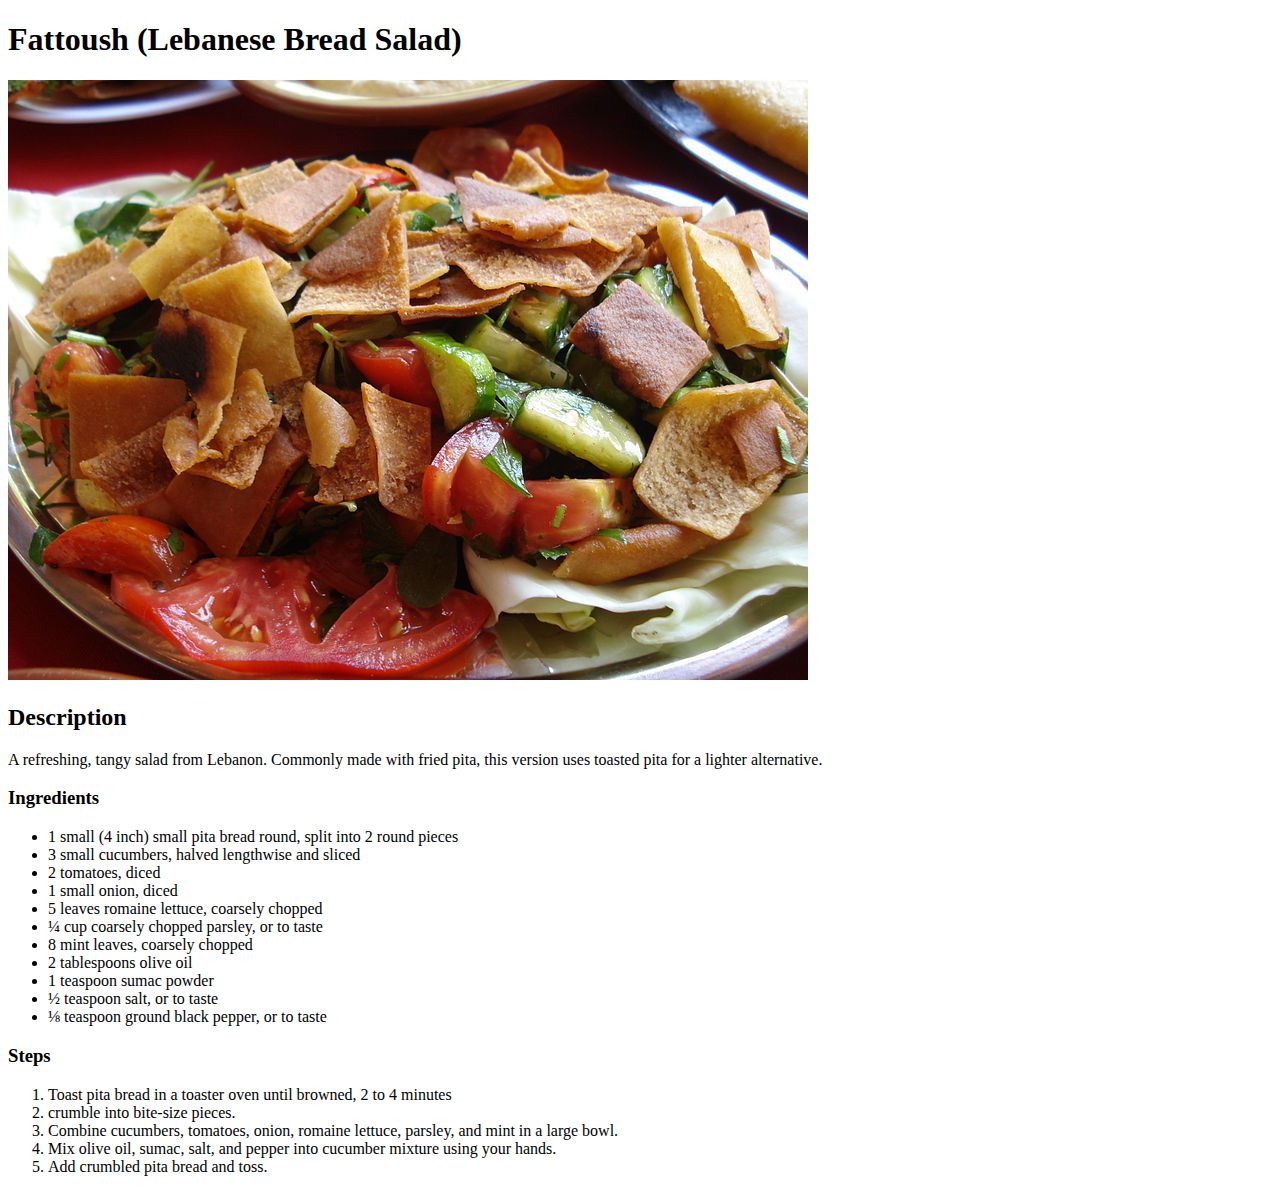
==== recipes/fattoush.html @ 05c318c7 "Add link for garlic-kale.html" ====
<!DOCTYPE html>
<html lang = 'en'>
    <head>
        <title>Lebanese Fattoush Salad</title>
        <meta charset = 'utf-8'>
    </head>
    <body>
        <div>
          <h1>Fattoush (Lebanese Bread Salad)</h1>
          <img src = '../images/800px-Fattoush.JPG' alt = 'Fattoush (Lebanese bread salad)'>
          <!-- recipe adapted from https://www.allrecipes.com/recipe/240740/aunty-tereses-fattoush/ -->
          <!-- fattoush photo from https://upload.wikimedia.org/wikipedia/commons/thumb/a/a5/Fattoush.JPG/800px-Fattoush.JPG-->
          <h2>Description</h2>
          <p>A refreshing, tangy salad from Lebanon. Commonly made with fried pita, this version uses
            toasted pita for a lighter alternative. </p>
          <h3>Ingredients</h3>
          <ul>
            <li>1 small (4 inch) small pita bread round, split into 2 round pieces</li>
              <li>3 small cucumbers, halved lengthwise and sliced</li>
              <li>2 tomatoes, diced</li>
              <li>1 small onion, diced</li>
              <li>5 leaves romaine lettuce, coarsely chopped</li>
              <li>¼ cup coarsely chopped parsley, or to taste</li>
              <li>8 mint leaves, coarsely chopped</li>
              <li>2 tablespoons olive oil</li>
              <li>1 teaspoon sumac powder</li>
              <li>½ teaspoon salt, or to taste</li>
              <li>⅛ teaspoon ground black pepper, or to taste </li>
         </ul>
        <h3>Steps</h3>
        <ol>
            <li>Toast pita bread in a toaster oven until browned, 2 to 4 minutes</li>
            <li>crumble into bite-size pieces.</li>
            <li>Combine cucumbers, tomatoes, onion, romaine lettuce, parsley, and mint in a large bowl. </li>
            <li>Mix olive oil, sumac, salt, and pepper into cucumber mixture using your hands. </li>
            <li>Add crumbled pita bread and toss.</li>
        </ol>
      </div>
    </body>
</html>
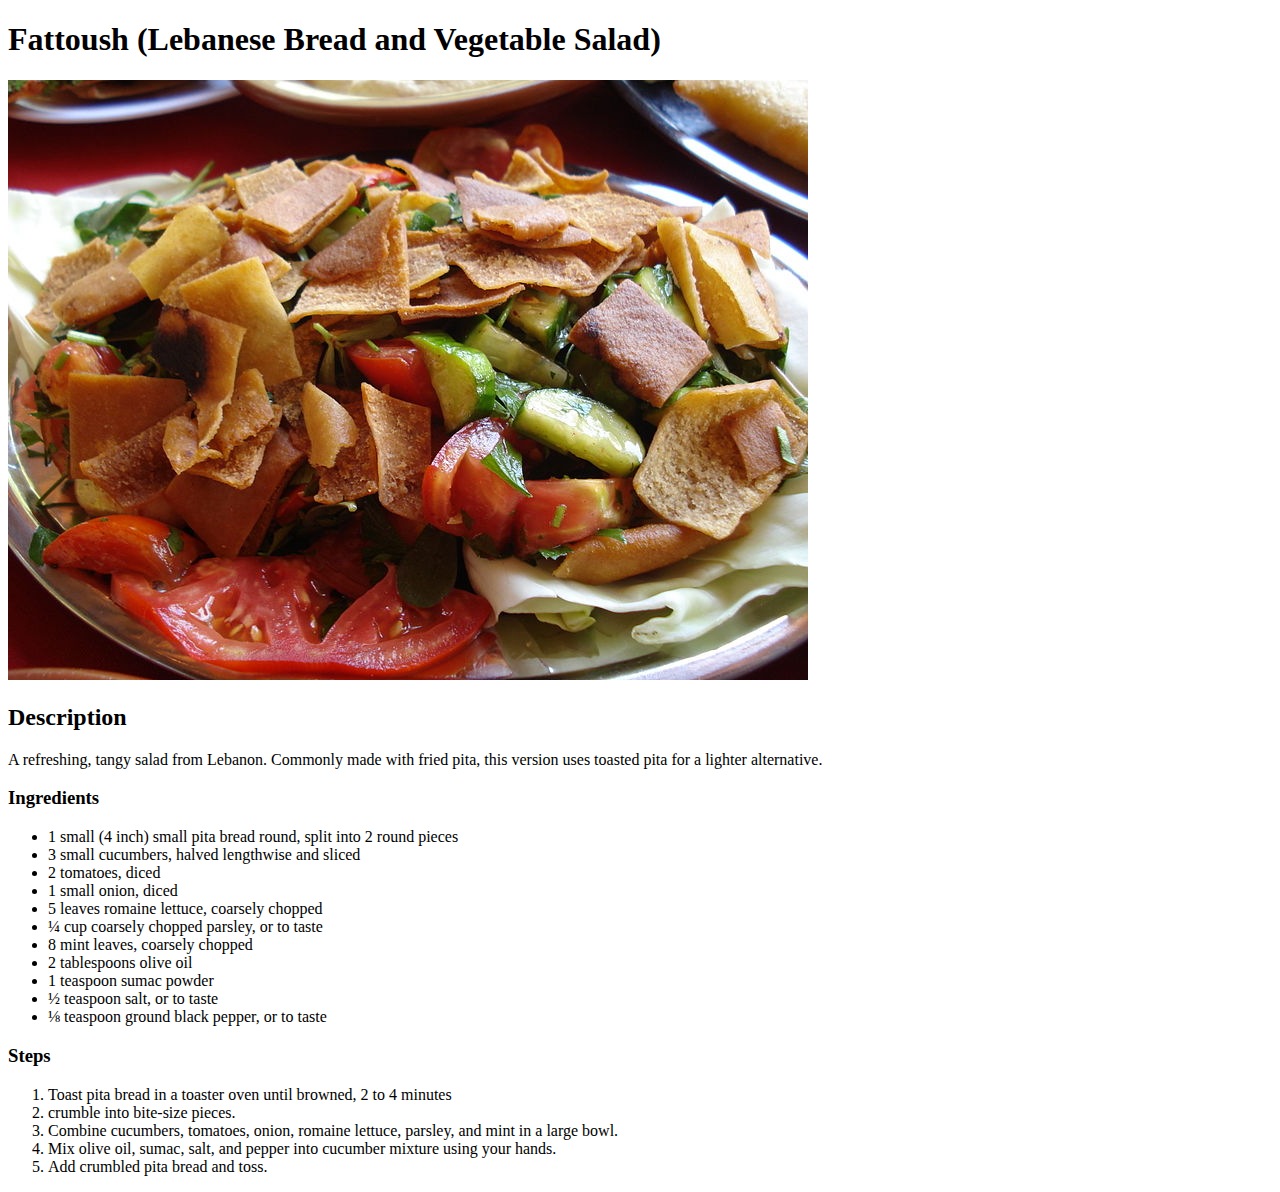
==== commit bcf026b8: "edit README and name of fattoush recipe" ====
--- a/recipes/fattoush.html
+++ b/recipes/fattoush.html
@@ -6,7 +6,7 @@
     </head>
     <body>
         <div>
-          <h1>Fattoush (Lebanese Bread Salad)</h1>
+          <h1>Fattoush (Lebanese Bread and Vegetable Salad)</h1>
           <img src = '../images/800px-Fattoush.JPG' alt = 'Fattoush (Lebanese bread salad)'>
           <!-- recipe adapted from https://www.allrecipes.com/recipe/240740/aunty-tereses-fattoush/ -->
           <!-- fattoush photo from https://upload.wikimedia.org/wikipedia/commons/thumb/a/a5/Fattoush.JPG/800px-Fattoush.JPG-->
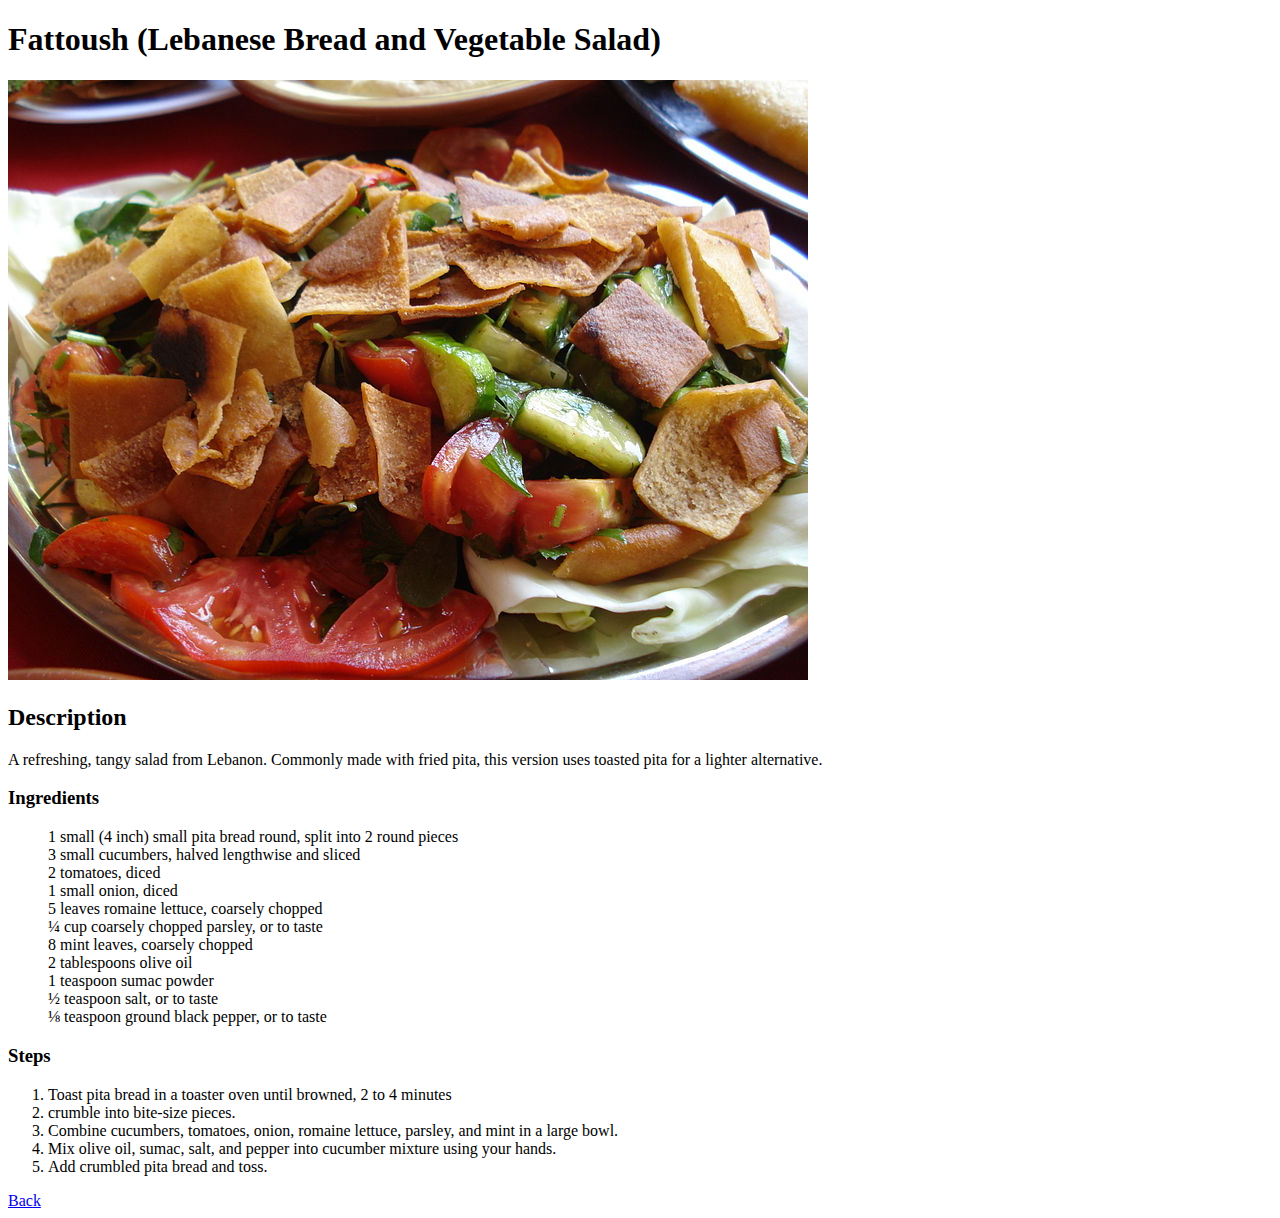
==== commit 1c483447: "add basic styling for index.html" ====
--- a/recipes/fattoush.html
+++ b/recipes/fattoush.html
@@ -3,10 +3,11 @@
     <head>
         <title>Lebanese Fattoush Salad</title>
         <meta charset = 'utf-8'>
+        <link rel='stylesheet' href='../style.css'>
     </head>
     <body>
         <div>
-          <h1>Fattoush (Lebanese Bread and Vegetable Salad)</h1>
+          <h1 class='recipe-name'>Fattoush (Lebanese Bread and Vegetable Salad)</h1>
           <img src = '../images/800px-Fattoush.JPG' alt = 'Fattoush (Lebanese bread salad)'>
           <!-- recipe adapted from https://www.allrecipes.com/recipe/240740/aunty-tereses-fattoush/ -->
           <!-- fattoush photo from https://upload.wikimedia.org/wikipedia/commons/thumb/a/a5/Fattoush.JPG/800px-Fattoush.JPG-->
@@ -35,6 +36,7 @@
             <li>Mix olive oil, sumac, salt, and pepper into cucumber mixture using your hands. </li>
             <li>Add crumbled pita bread and toss.</li>
         </ol>
+        <a href='../index.html'>Back</a>
       </div>
     </body>
 </html>--- a/style.css
+++ b/style.css
@@ -0,0 +1,24 @@
+ul {
+    list-style: none;
+}
+
+a:visited {
+    /* color: #A76244;*/
+    color: #00cccc;
+
+}
+
+.heading {
+    font-family: 'Brush Script MT', cursive;
+}
+
+.main {
+
+    /*background-image: url('../images/retro-kitchen-annie-spratt-TFvF1Diklm0-unsplash.jpg');*/
+    background-color: #cc0000;/*#93A744*/
+    color:  #000000;/*#445DA7;*/
+    width: 100vw;
+    height: 100vh;
+    font-family: Arial, sans-serif;
+   
+}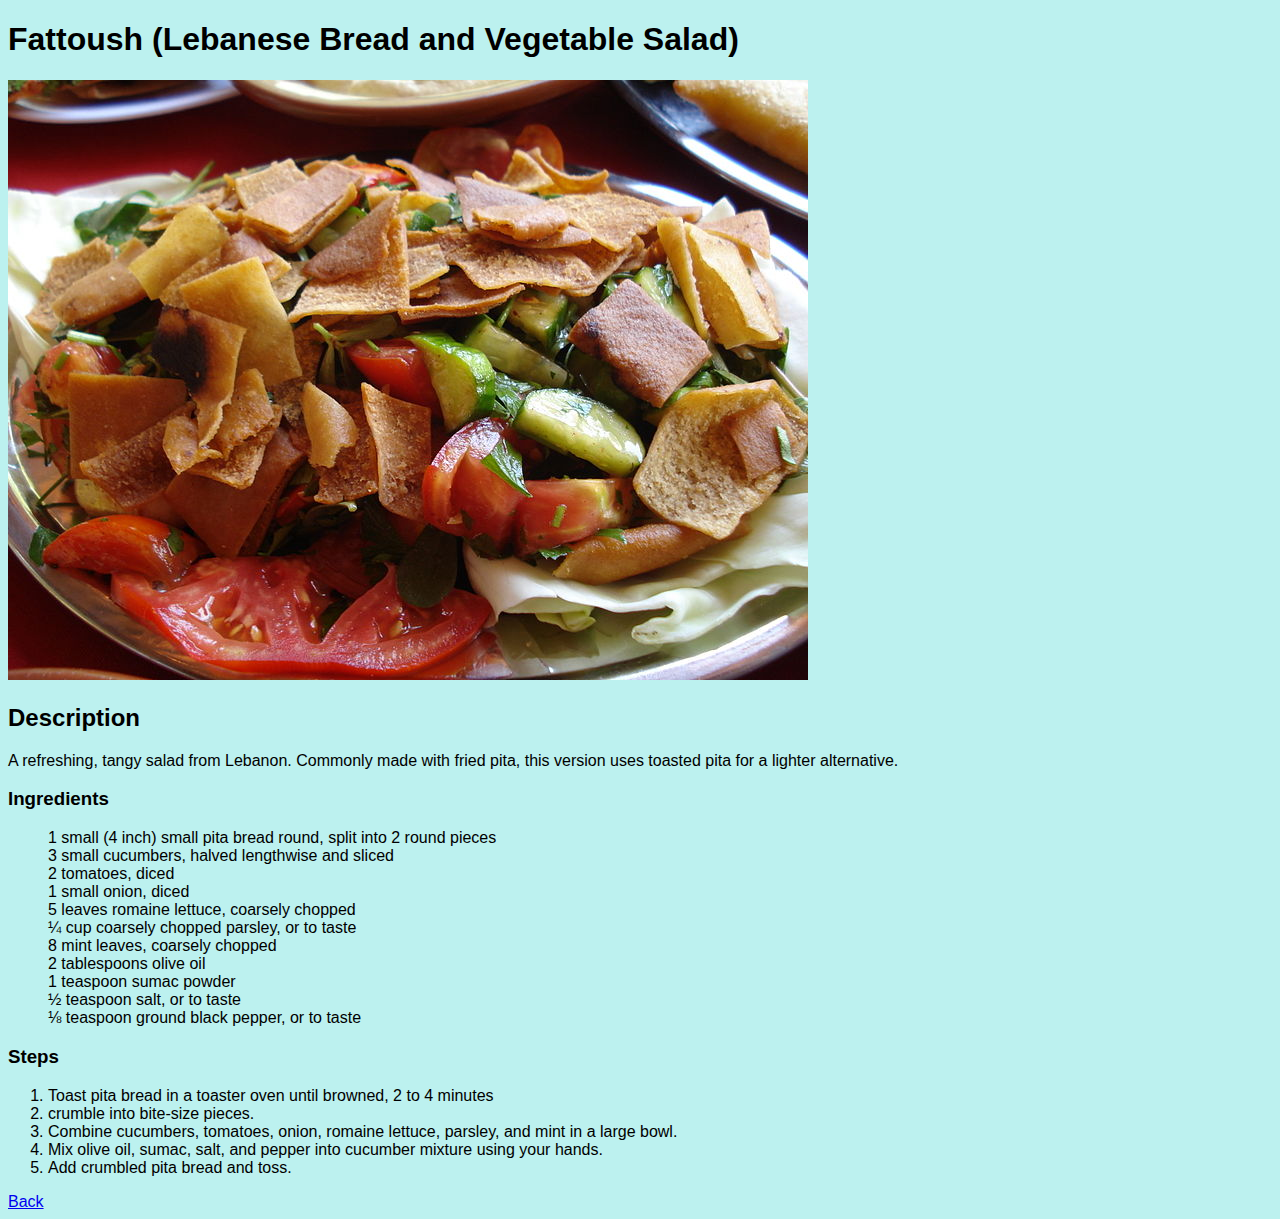
==== commit 8c4d3631: "Add background colors to recipes" ====
--- a/recipes/fattoush.html
+++ b/recipes/fattoush.html
@@ -5,8 +5,8 @@
         <meta charset = 'utf-8'>
         <link rel='stylesheet' href='../style.css'>
     </head>
-    <body>
-        <div>
+    <body id = 'fattoush'>
+        <div class='recipe'>
           <h1 class='recipe-name'>Fattoush (Lebanese Bread and Vegetable Salad)</h1>
           <img src = '../images/800px-Fattoush.JPG' alt = 'Fattoush (Lebanese bread salad)'>
           <!-- recipe adapted from https://www.allrecipes.com/recipe/240740/aunty-tereses-fattoush/ -->
--- a/style.css
+++ b/style.css
@@ -19,6 +19,22 @@
     color:  #000000;/*#445DA7;*/
     width: 100vw;
     height: 100vh;
-    font-family: Arial, sans-serif;
-   
+}
+
+.main, .recipe {
+    font-family: Arial,sans-serif;
+}
+
+#kale {
+    background-color: #b5a642;
+}
+
+#fattoush {
+    background-color: #bcf1ef;
+}
+
+#chicken {
+   /* background-color:#E5B73B; meat brown*/
+   /*background-color: #6891FF; duck's egg blue*/
+   background-color: #ed872d;
 }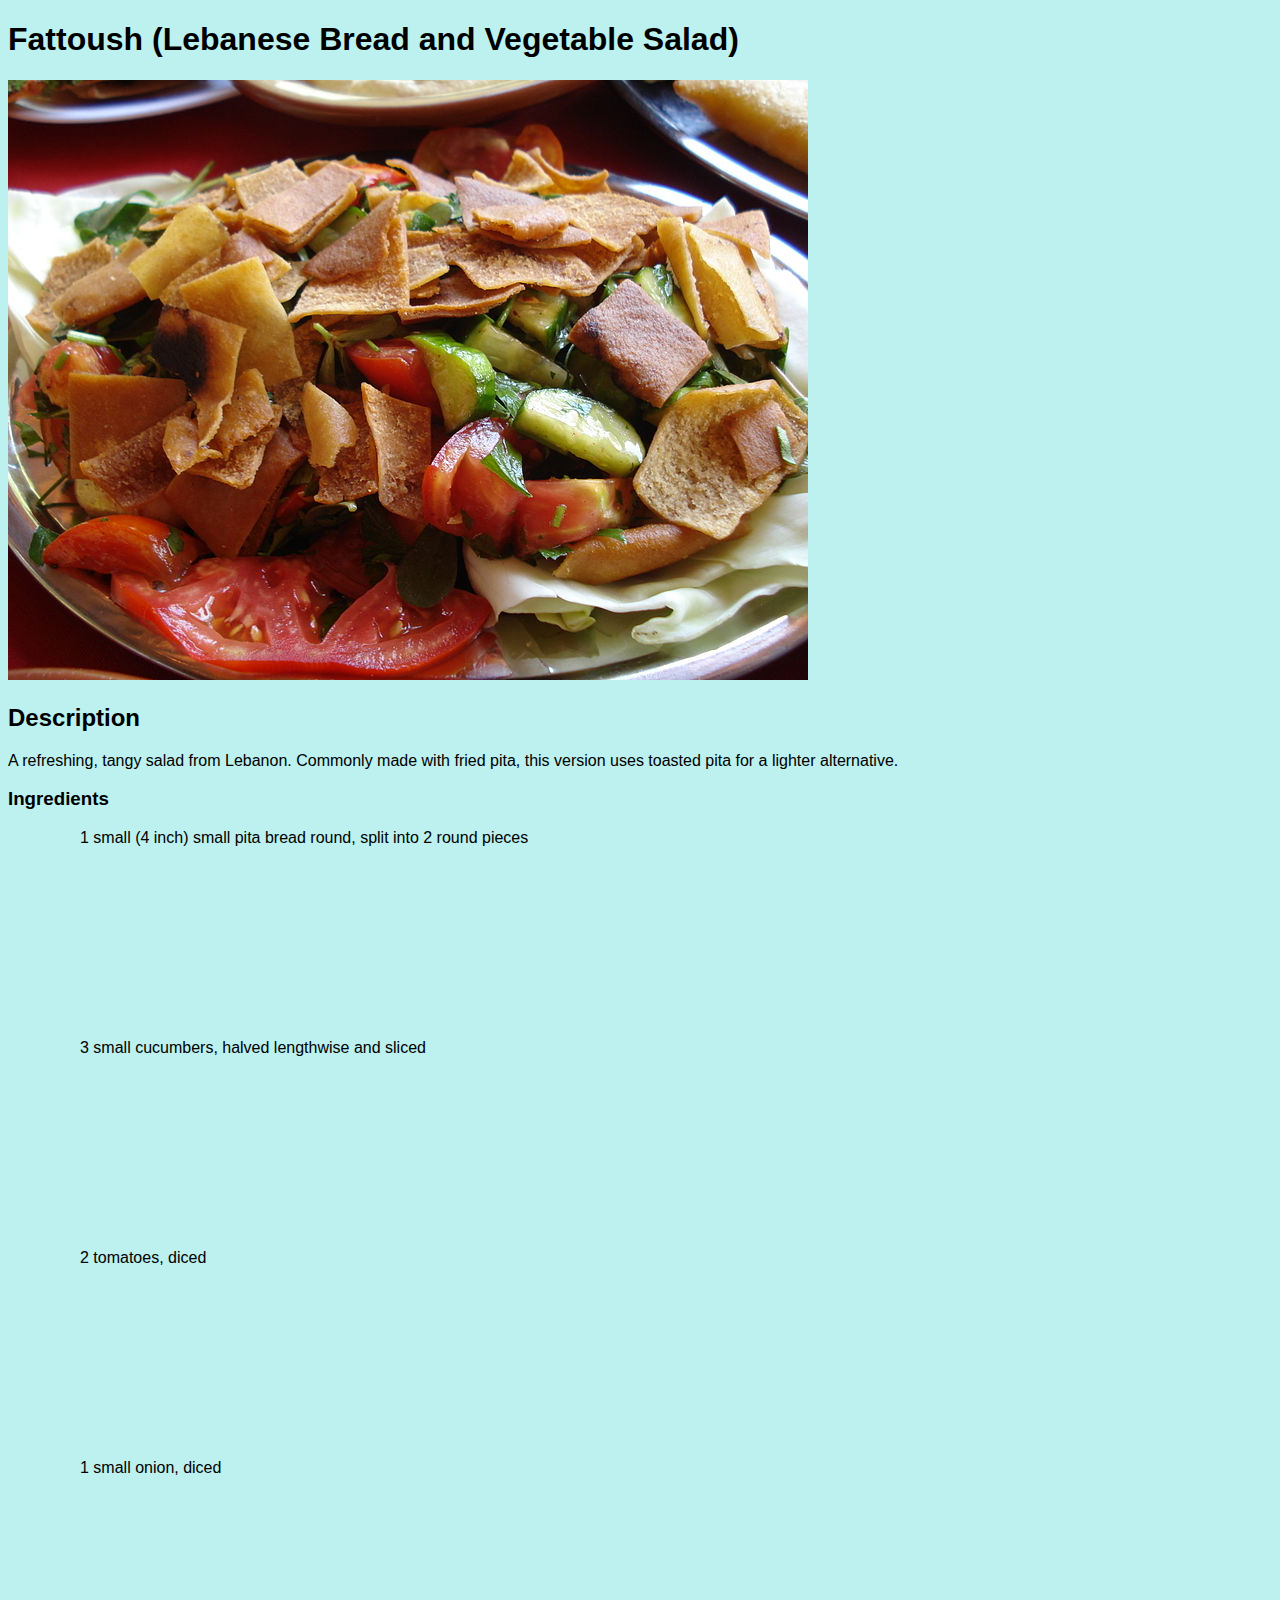
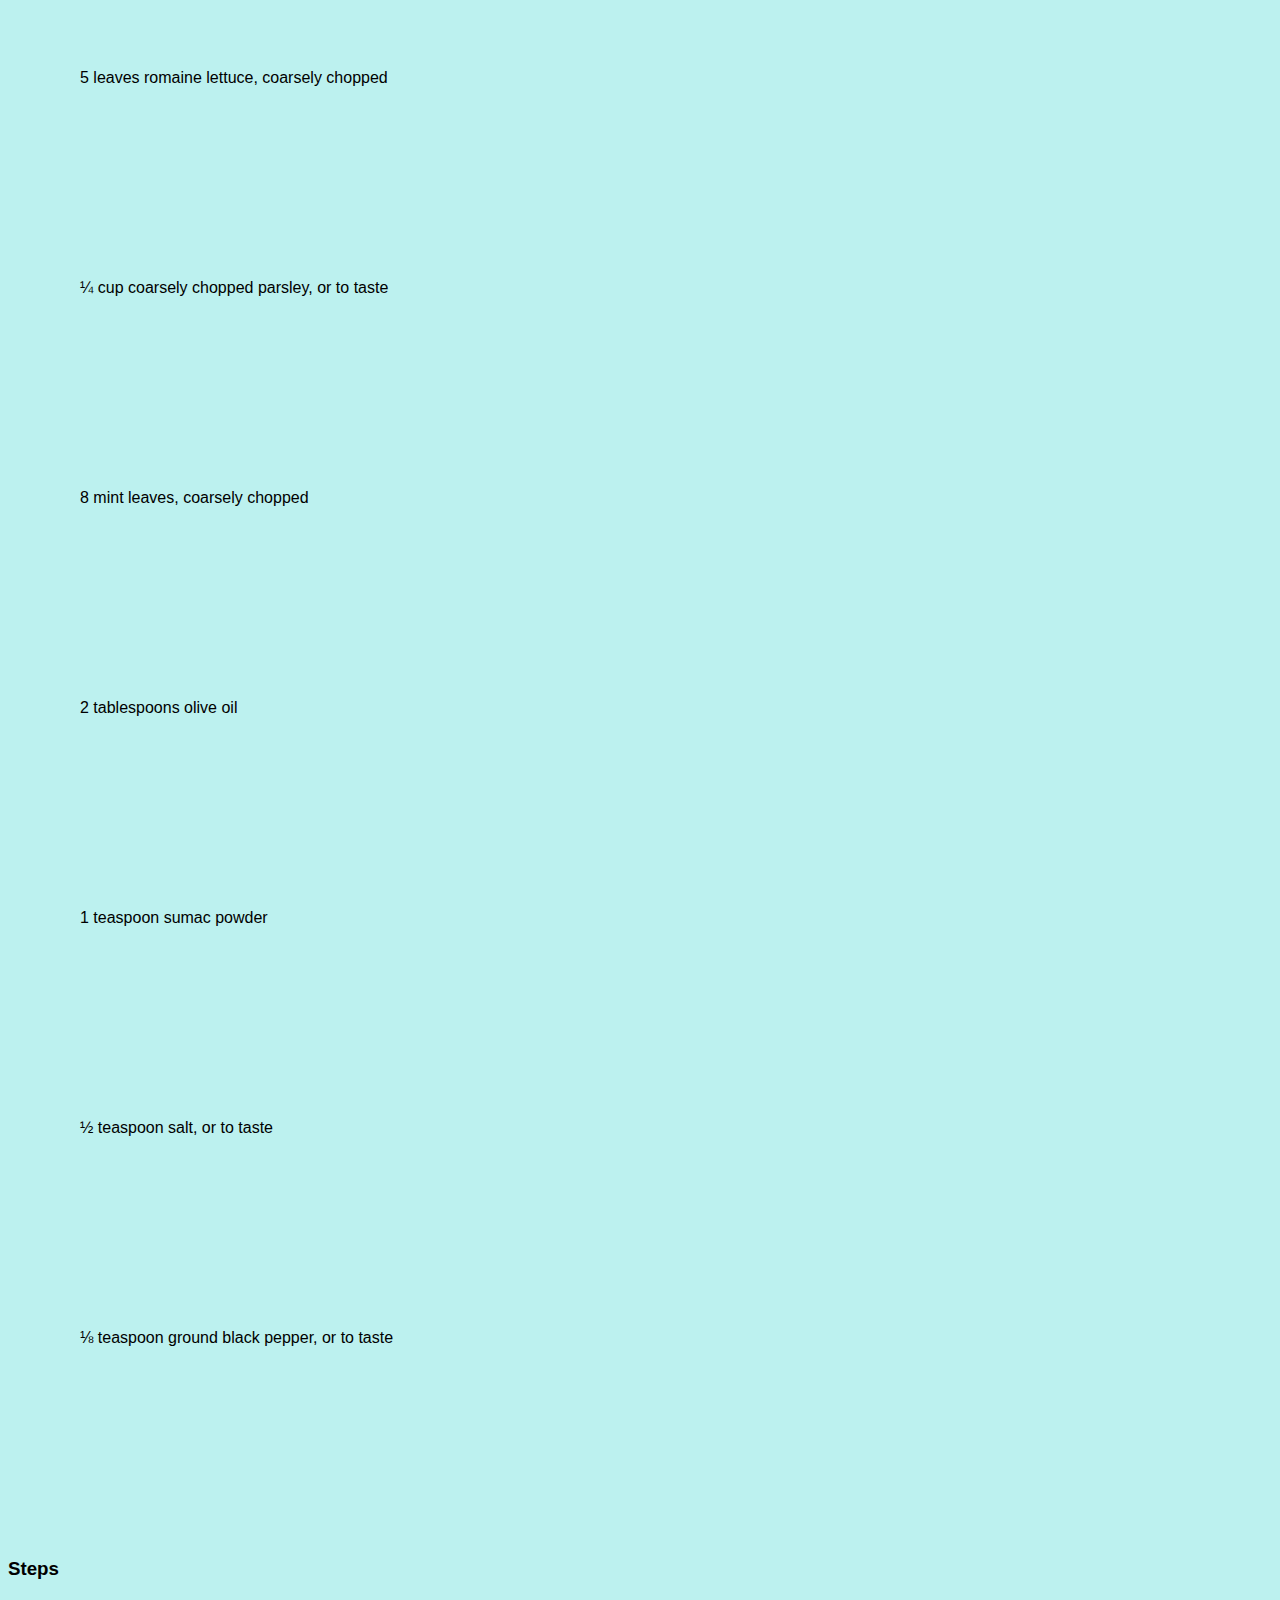
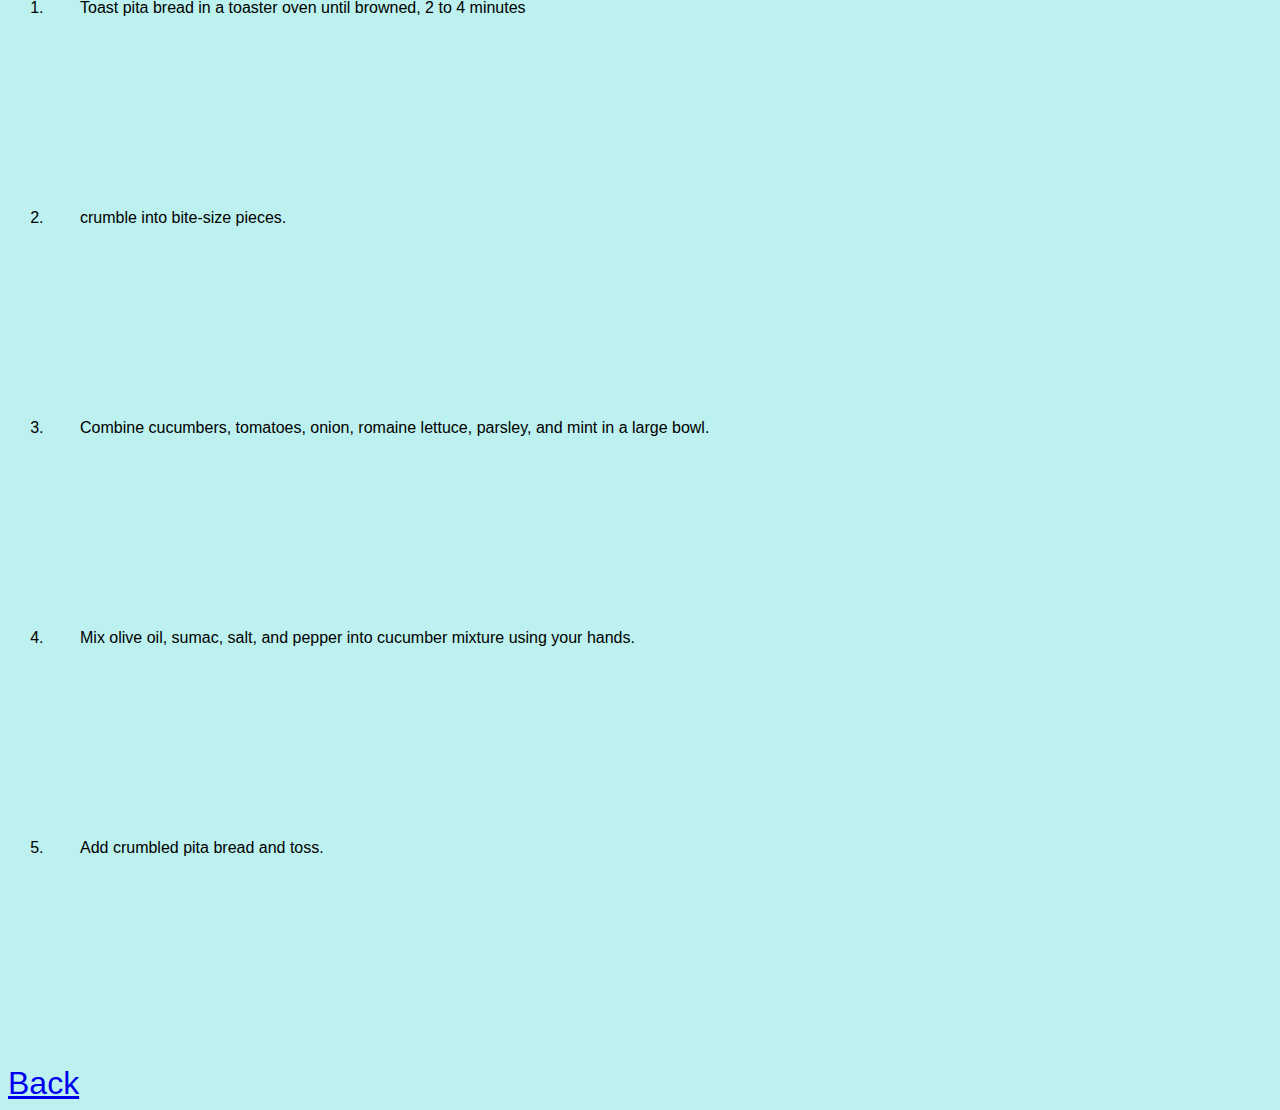
==== commit 876be658: "add images and more background colors to index" ====
--- a/recipes/fattoush.html
+++ b/recipes/fattoush.html
@@ -5,7 +5,7 @@
         <meta charset = 'utf-8'>
         <link rel='stylesheet' href='../style.css'>
     </head>
-    <body id = 'fattoush'>
+    <body class= 'fattoush'>
         <div class='recipe'>
           <h1 class='recipe-name'>Fattoush (Lebanese Bread and Vegetable Salad)</h1>
           <img src = '../images/800px-Fattoush.JPG' alt = 'Fattoush (Lebanese bread salad)'>
--- a/style.css
+++ b/style.css
@@ -1,5 +1,14 @@
 ul {
     list-style: none;
+}
+
+li {
+    padding-bottom: 12rem;
+    padding-left: 2rem;
+}
+
+a {
+    font-size: 2rem;
 }
 
 a:visited {
@@ -17,24 +26,36 @@
     /*background-image: url('../images/retro-kitchen-annie-spratt-TFvF1Diklm0-unsplash.jpg');*/
     background-color: #cc0000;/*#93A744*/
     color:  #000000;/*#445DA7;*/
-    width: 100vw;
-    height: 100vh;
+    width: 98vw;
+    height: 97vh;
+    overflow: hidden;
 }
 
 .main, .recipe {
     font-family: Arial,sans-serif;
 }
 
-#kale {
-    background-color: #b5a642;
-}
 
-#fattoush {
+.kale {
+    /*background-color: #b5a642; pale olive green */
+   /*  background-color: #36627b; Chinese porcelain*
+   background-color: #4a79a0;*/
+   /*background-color: #EAAA00;  mustard yellow */
+   background-color: #ffd1dc; /* millenial pink */
+} 
+
+.fattoush {
     background-color: #bcf1ef;
 }
 
-#chicken {
+.thumbnail {
+    width: 20%;
+    height: auto;
+    float: right;
+}
+
+.chicken{
    /* background-color:#E5B73B; meat brown*/
-   /*background-color: #6891FF; duck's egg blue*/
-   background-color: #ed872d;
+   /* background-color: #6891FF; /*duck's egg blue*/
+   background-color: #ed872d; /*cadmium orange */
 }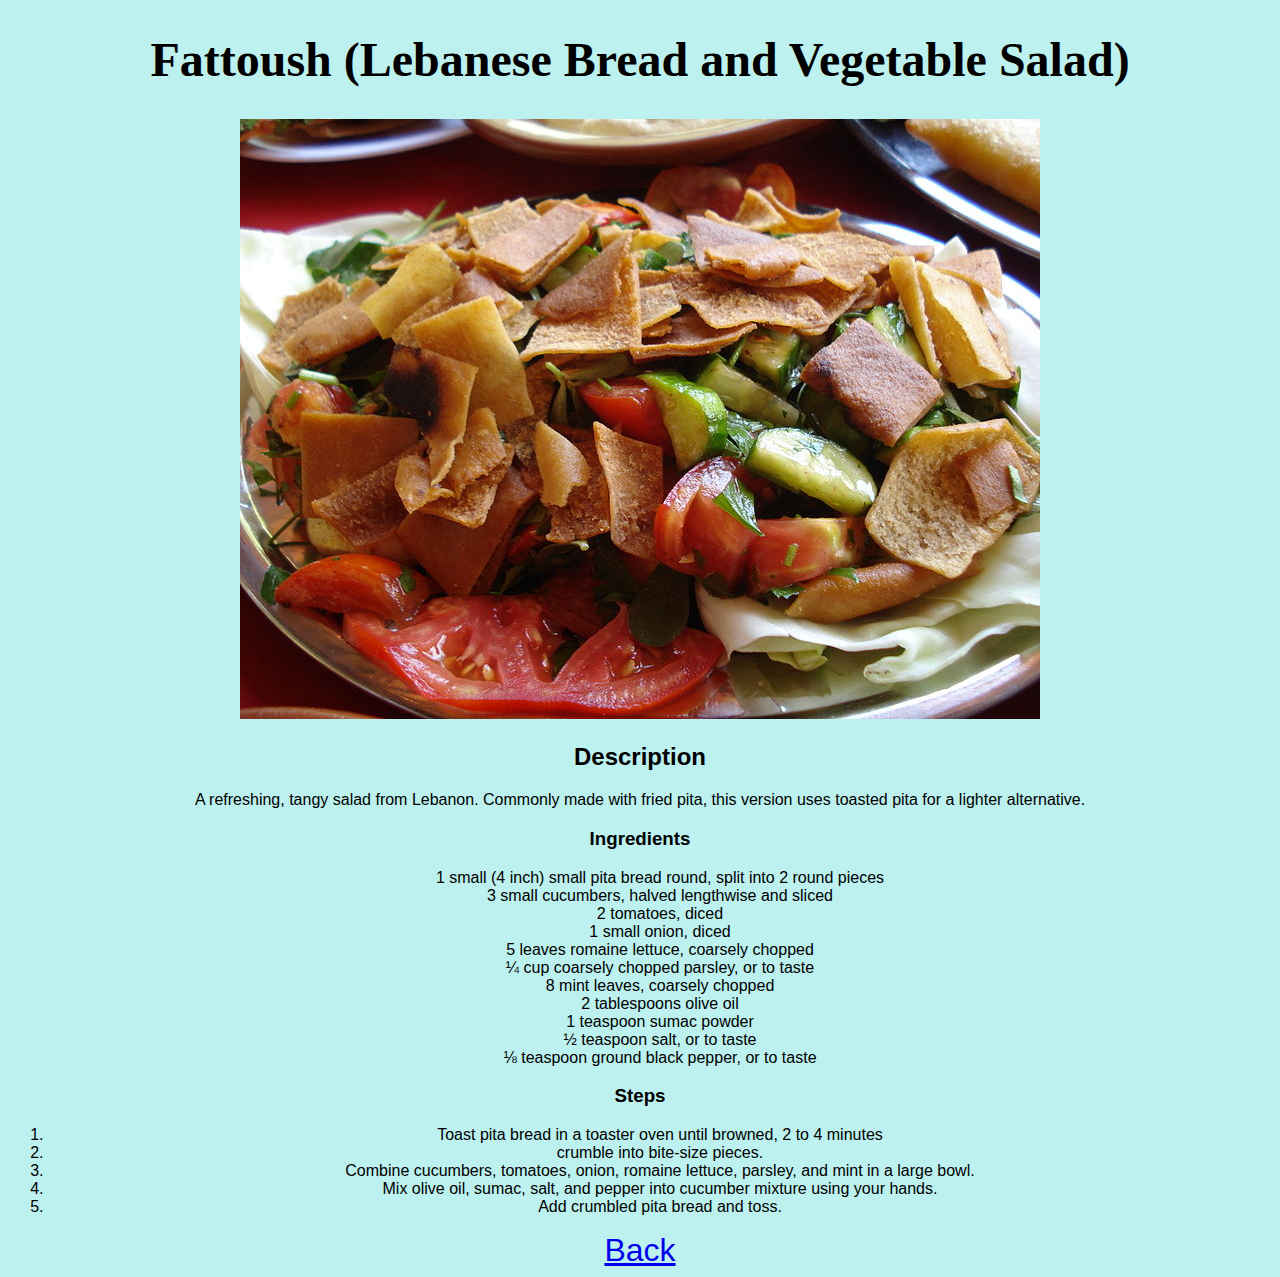
==== commit 150f4494: "Centers recipe text and fixes spacing on ingredients and steps" ====
--- a/recipes/fattoush.html
+++ b/recipes/fattoush.html
@@ -7,7 +7,7 @@
     </head>
     <body class= 'fattoush'>
         <div class='recipe'>
-          <h1 class='recipe-name'>Fattoush (Lebanese Bread and Vegetable Salad)</h1>
+          <h1 class='recipe-name heading'>Fattoush (Lebanese Bread and Vegetable Salad)</h1>
           <img src = '../images/800px-Fattoush.JPG' alt = 'Fattoush (Lebanese bread salad)'>
           <!-- recipe adapted from https://www.allrecipes.com/recipe/240740/aunty-tereses-fattoush/ -->
           <!-- fattoush photo from https://upload.wikimedia.org/wikipedia/commons/thumb/a/a5/Fattoush.JPG/800px-Fattoush.JPG-->
--- a/style.css
+++ b/style.css
@@ -2,9 +2,10 @@
     list-style: none;
 }
 
-li {
+.index {
     padding-bottom: 12rem;
     padding-left: 2rem;
+    margin-right: 1rem;
 }
 
 a {
@@ -18,7 +19,8 @@
 }
 
 .heading {
-    font-family: 'Brush Script MT', cursive;
+    font-family: 'Brush Script MT', cursive; 
+    font-size: 3rem;
 }
 
 .main {
@@ -34,6 +36,12 @@
 .main, .recipe {
     font-family: Arial,sans-serif;
 }
+
+
+.recipe {
+    text-align: center;
+}
+
 
 
 .kale {
